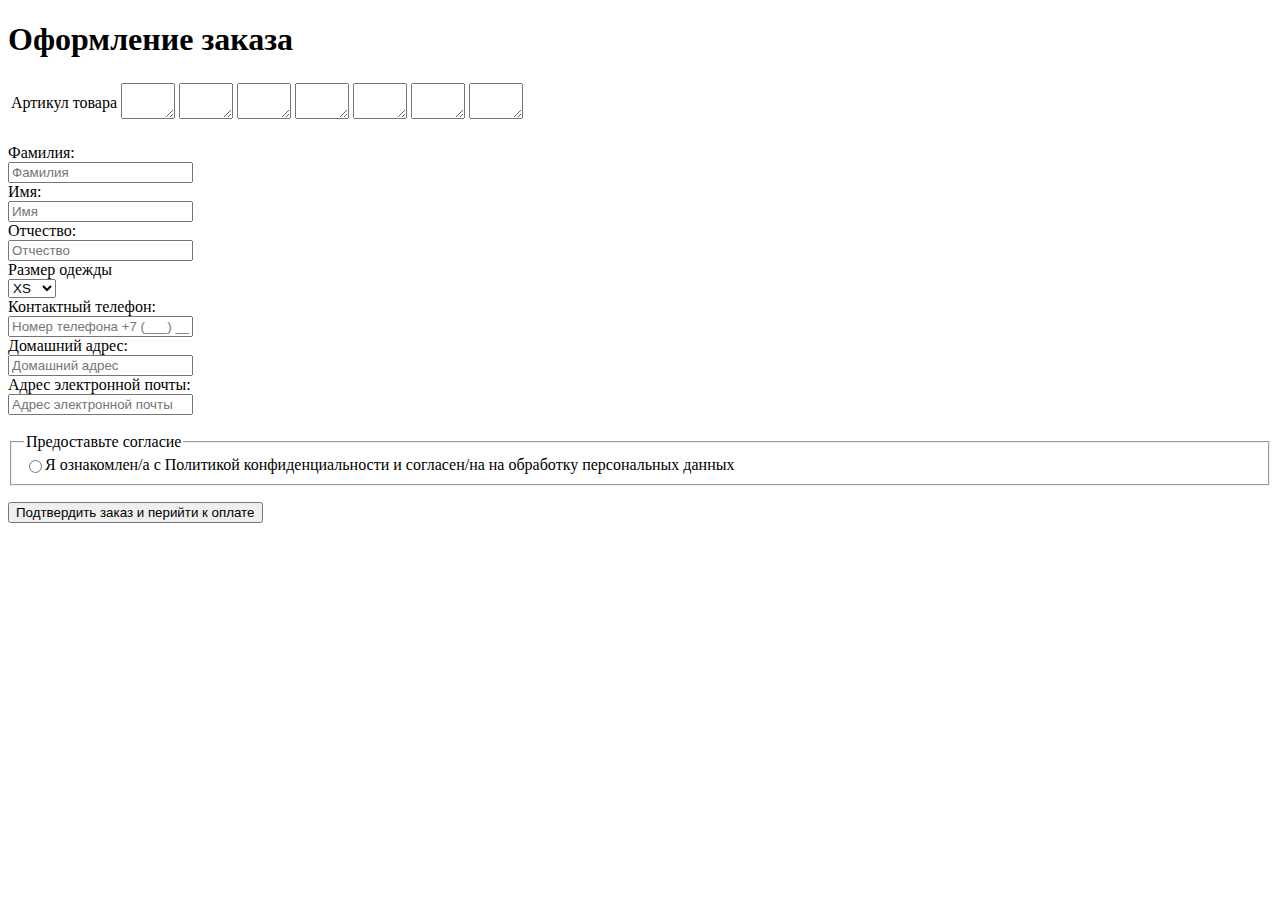
==== Лабораторная 3/index.html @ 609bddd9 "Add files via upload" ====
<!DOCTYPE html>
<html lang="en">

<head>
    <meta charset="UTF-8">
    <title>Онлайн магазин одежды</title>
    <link rel="stylesheet" href="static/styles/normalize.css" />
    <link rel="stylesheet" href="static/styles/style.css" />

</head>

<body>
    <form>
        <div class="container tablet">
            <h1>Оформление заказа</h1>
            <div class="tablet">
                <table>
                    <tbody>
                        <tr>
                            <td>Артикул товара</td>
                            <td><textarea id="book_number" name="book_number" rows="2" cols="4"></textarea></td>
                            <td><textarea id="book_number" name="book_number" rows="2" cols="4"></textarea></td>
                            <td><textarea id="book_number" name="book_number" rows="2" cols="4"></textarea></td>
                            <td><textarea id="book_number" name="book_number" rows="2" cols="4"></textarea></td>
                            <td><textarea id="book_number" name="book_number" rows="2" cols="4"></textarea></td>
                            <td><textarea id="book_number" name="book_number" rows="2" cols="4"></textarea></td>
                            <td><textarea id="book_number" name="book_number" rows="2" cols="4"></textarea></td>
                        </tr>
                    </tbody>
                </table>
            </div>
</form>
    <br>
    <div class="tablet">
        <form>
            <label for='username'>Фамилия:</label><br>
            <input type='text' id='surname' name='surname' placeholder="Фамилия" class="surname" /><br>
            <label for='name'>Имя:</label><br>
            <input type='text' id='name' name='name' placeholder="Имя" class="name" /><br>
            <label for='patronymic'>Отчество:</label><br>
            <input type='text' id='patronymic' name='patronymic' placeholder="Отчество" class="patronymic" /><br>
            <label for='education'>Размер одежды</label><br>
            <select name="select" id="select" class="education">
                <option value="value" selected>XS</option>
                <option value="value2">S</option>
                <option value="value3">M</option>
                <option value="value4">L</option>
                <option value="value5">XL</option>
                <option value="value6">XXL</option>
            </select><br>
            <label for='tel'>Контактный телефон:</label><br>
            <input type='tel' id='tel' name='tel' placeholder="Номер телефона +7 (___) ___-__-__" class="tel" /><br>
            <label for='adress'>Домашний адрес:</label><br>
            <input type='text' id='adress' name='adress' placeholder="Домашний адрес" class="adress" /><br>
            <label for='email'>Адрес электронной почты:</label><br>
            <input type='email' id='email' name='email' placeholder="Адрес электронной почты" class="email" /><br><br>
            <fieldset>
                <legend>Предоставьте согласие</legend>
                <label style="display: flex;"><input type="radio" value="pers_data"> Я ознакомлен/а с Политикой конфиденциальности и согласен/на на обработку персональных данных</label>
            </fieldset>
        </form>
    </div>
    <p>
    <div class="desktop tablet">
        <form action='/send' method='POST'>
            <button class="send_button" type="submit" action="/send" name="s_button">Подтвердить заказ и перийти к оплате</button>
        </form>
    </div>
    </p>
    </div>
</body>

</html>
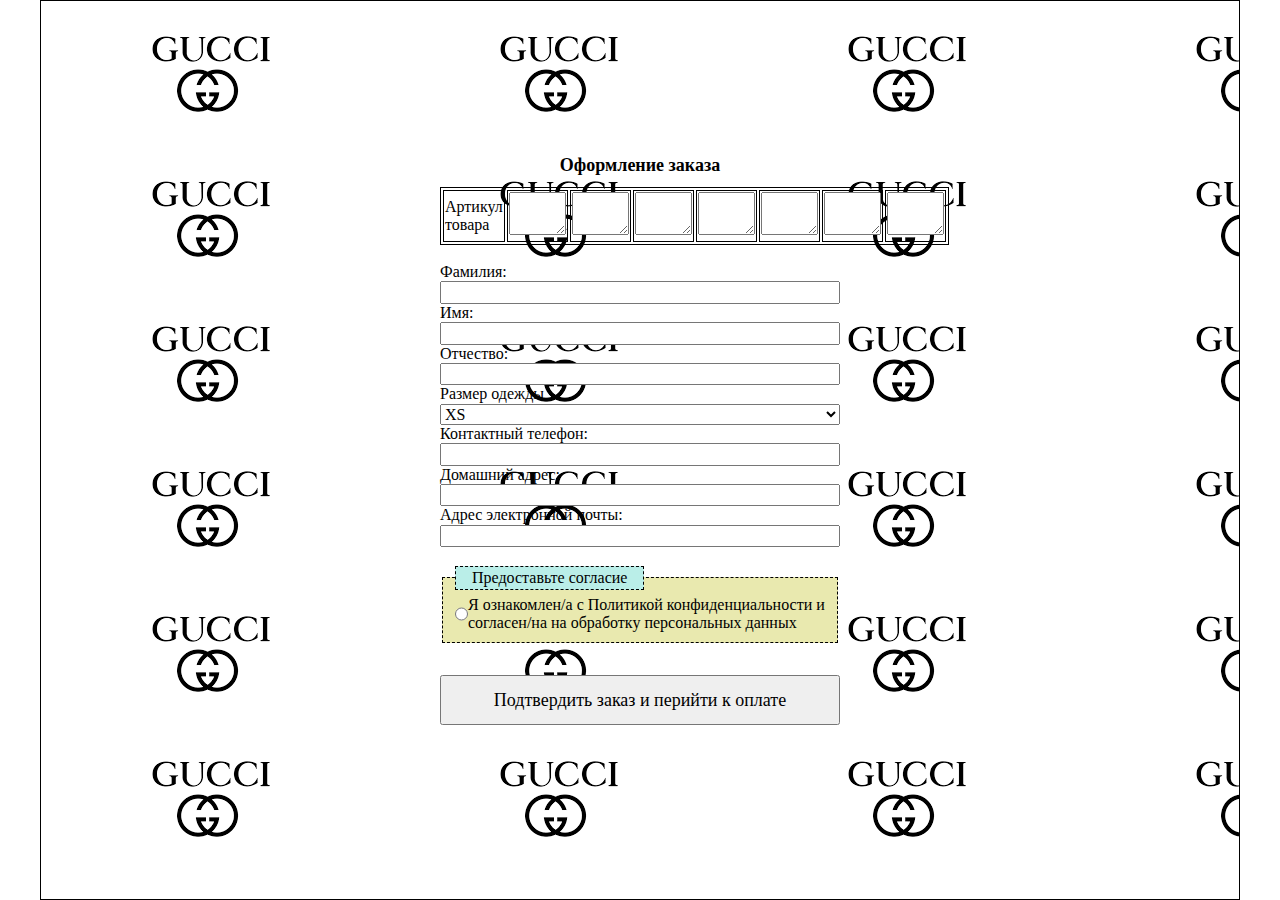
==== commit 52e6aa57: "Add files via upload" ====
--- a/Лабораторная 3/index.html
+++ b/Лабораторная 3/index.html
@@ -4,8 +4,8 @@
 <head>
     <meta charset="UTF-8">
     <title>Онлайн магазин одежды</title>
-    <link rel="stylesheet" href="static/styles/normalize.css" />
-    <link rel="stylesheet" href="static/styles/style.css" />
+    <link rel="stylesheet" href="styles/normalize.css" />
+    <link rel="stylesheet" href="styles/style.css" />
 
 </head>
 
--- a/Лабораторная 3/styles/style.css
+++ b/Лабораторная 3/styles/style.css
@@ -0,0 +1,113 @@
+body {
+    width: 100%;
+    height: 100%;
+}
+div {
+    margin: 0 auto;
+    text-align: left;
+    width: 400px;
+}
+
+
+h1 {
+    font-size: large;
+}
+
+.desktop {
+    display: flex;
+}
+
+.tablet {
+    display: flex;
+}
+
+.send_button {
+    width: 400px;
+    height: 50px;
+    font-size: large;
+}
+
+.reset_button {
+    float: right;
+}
+
+table {
+    width: 400px;
+}
+.container {
+    background: none;
+    background-image: url([data-uri]);
+    align-items: center;
+    justify-content: center;
+    display: flex;
+    width: 100vh;
+    height: 100vh;
+    border: black 1px solid;
+    box-sizing: border-box;
+    flex-direction: column;
+}
+p {
+    text-align: center;
+}
+
+table, td {
+    border: 1px black solid;
+}
+
+legend {
+    background-color: rgb(186, 238, 232);
+    color: #000;
+    padding: 2px 16px;
+    border: black dashed 1px;
+  }
+fieldset {
+    background: rgb(233, 233, 175);
+    border: black dashed 1px;
+}
+
+@media (min-width:768px) and (max-width:1200px) {
+    .container {
+    width: 768px;
+    }
+    .desktop {
+        display: flex;
+        height: 100%;
+    }
+    label {
+        display: none;
+    }
+
+    .surname, .name, .patronymic, .tel, .email, .birth_date, .work_place, .adress {
+        width: 400px;
+        padding: 0;
+        box-sizing: border-box;
+    }
+
+    .education {
+        width: 400px;
+        padding: 0;
+    }
+}
+
+
+@media (min-width:1200px) {
+    .tablet {
+        display: flex;
+    }
+    input::placeholder {
+        color: transparent;
+      }
+    .container {
+        width: 1200px;
+        }
+    .surname, .name, .patronymic, .tel, .email, .birth_date, .work_place, .adress  {
+        box-sizing: border-box;
+        width: 400px;
+        padding: 0;
+        
+    }
+    .education {
+        width: 400px;
+        padding: 0;
+    }
+}